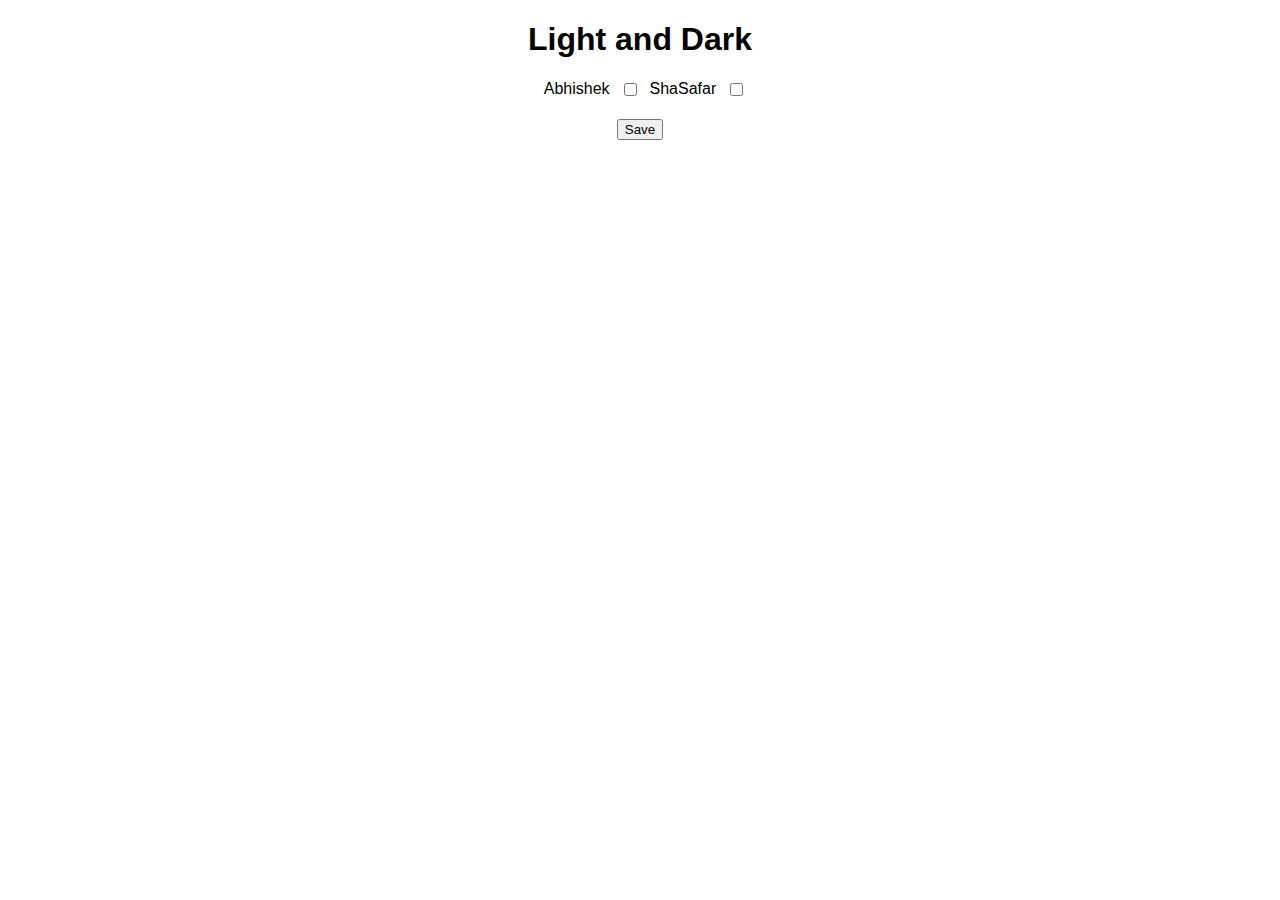
==== dark.html @ bc06b9b9 "Create dark.html" ====
<!DOCTYPE html>
<html lang="en">
<head>
    <meta charset="UTF-8">
    <meta name="viewport" content="width=device-width, initial-scale=1.0">
    <title>Light and Dark</title>
    <style>
        body {
            font-family: Arial, sans-serif;
            text-align: center;
            background-color: white;
        }
        #toggle-container {
            margin-top: 20px;
            display: flex;
            justify-content: center;
        }
        label {
            margin: 0 10px;
        }
        button {
            margin-top: 20px;
        }
    </style>
</head>
<body>
    <h1>Light and Dark</h1>
    <div id="toggle-container">
        <label for="abhishek-toggle">Abhishek</label>
        <input type="checkbox" id="abhishek-toggle">
        <label for="shasafar-toggle">ShaSafar</label>
        <input type="checkbox" id="shasafar-toggle">
    </div>
    <button onclick="saveState()">Save</button>

    <script>
        // Check the stored state when the page is loaded
        document.addEventListener("DOMContentLoaded", function() {
            let abhishekState = localStorage.getItem("abhishekState");
            let shasafarState = localStorage.getItem("shasafarState");

            if (abhishekState === "true") {
                document.getElementById("abhishek-toggle").checked = true;
            }

            if (shasafarState === "true") {
                document.getElementById("shasafar-toggle").checked = true;
            }
        });

        // Function to save the state of the toggles
        function saveState() {
            let abhishekState = document.getElementById("abhishek-toggle").checked;
            let shasafarState = document.getElementById("shasafar-toggle").checked;

            localStorage.setItem("abhishekState", abhishekState);
            localStorage.setItem("shasafarState", shasafarState);

            alert("Saved successfully!");
        }
    </script>
</body>
</html>
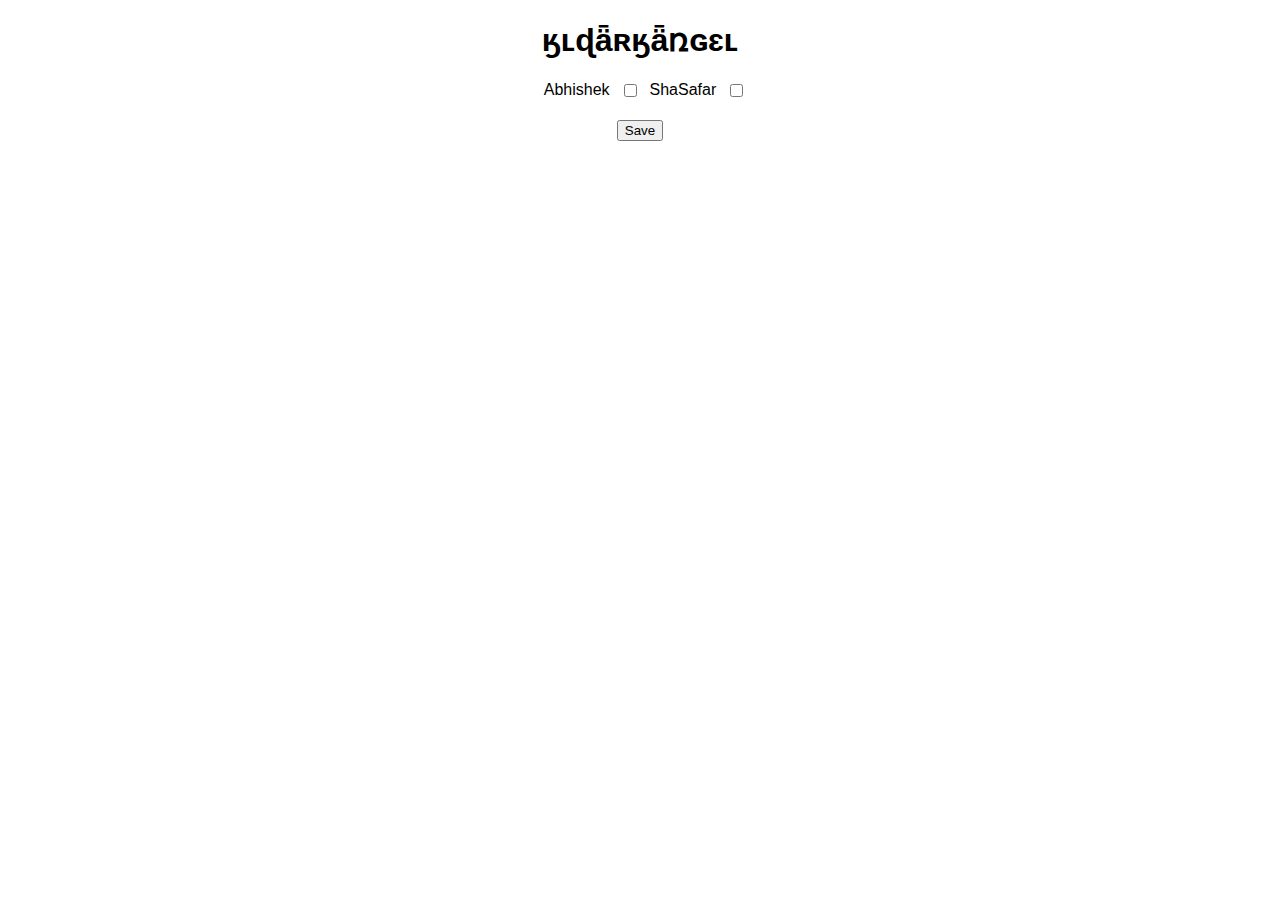
==== commit 1a327bf7: "Add files via upload" ====
--- a/dark.html
+++ b/dark.html
@@ -3,7 +3,7 @@
 <head>
     <meta charset="UTF-8">
     <meta name="viewport" content="width=device-width, initial-scale=1.0">
-    <title>Light and Dark</title>
+    <title>ӄʟɖǟʀӄǟռɢɛʟ</title>
     <style>
         body {
             font-family: Arial, sans-serif;
@@ -24,7 +24,7 @@
     </style>
 </head>
 <body>
-    <h1>Light and Dark</h1>
+    <h1>ӄʟɖǟʀӄǟռɢɛʟ</h1>
     <div id="toggle-container">
         <label for="abhishek-toggle">Abhishek</label>
         <input type="checkbox" id="abhishek-toggle">
@@ -56,8 +56,37 @@
             localStorage.setItem("abhishekState", abhishekState);
             localStorage.setItem("shasafarState", shasafarState);
 
+            // Send the state to the server to save in MongoDB
+            fetch('/toggle', {
+                method: 'POST',
+                headers: {
+                    'Content-Type': 'application/json'
+                },
+                body: JSON.stringify({
+                    name: 'Abhishek',
+                    state: abhishekState
+                })
+            })
+            .then(response => response.json())
+            .then(data => console.log(data))
+            .catch(error => console.error('Error saving toggle state:', error));
+
+            fetch('/toggle', {
+                method: 'POST',
+                headers: {
+                    'Content-Type': 'application/json'
+                },
+                body: JSON.stringify({
+                    name: 'ShaSafar',
+                    state: shasafarState
+                })
+            })
+            .then(response => response.json())
+            .then(data => console.log(data))
+            .catch(error => console.error('Error saving toggle state:', error));
+
             alert("Saved successfully!");
         }
     </script>
 </body>
-</html>
+</html>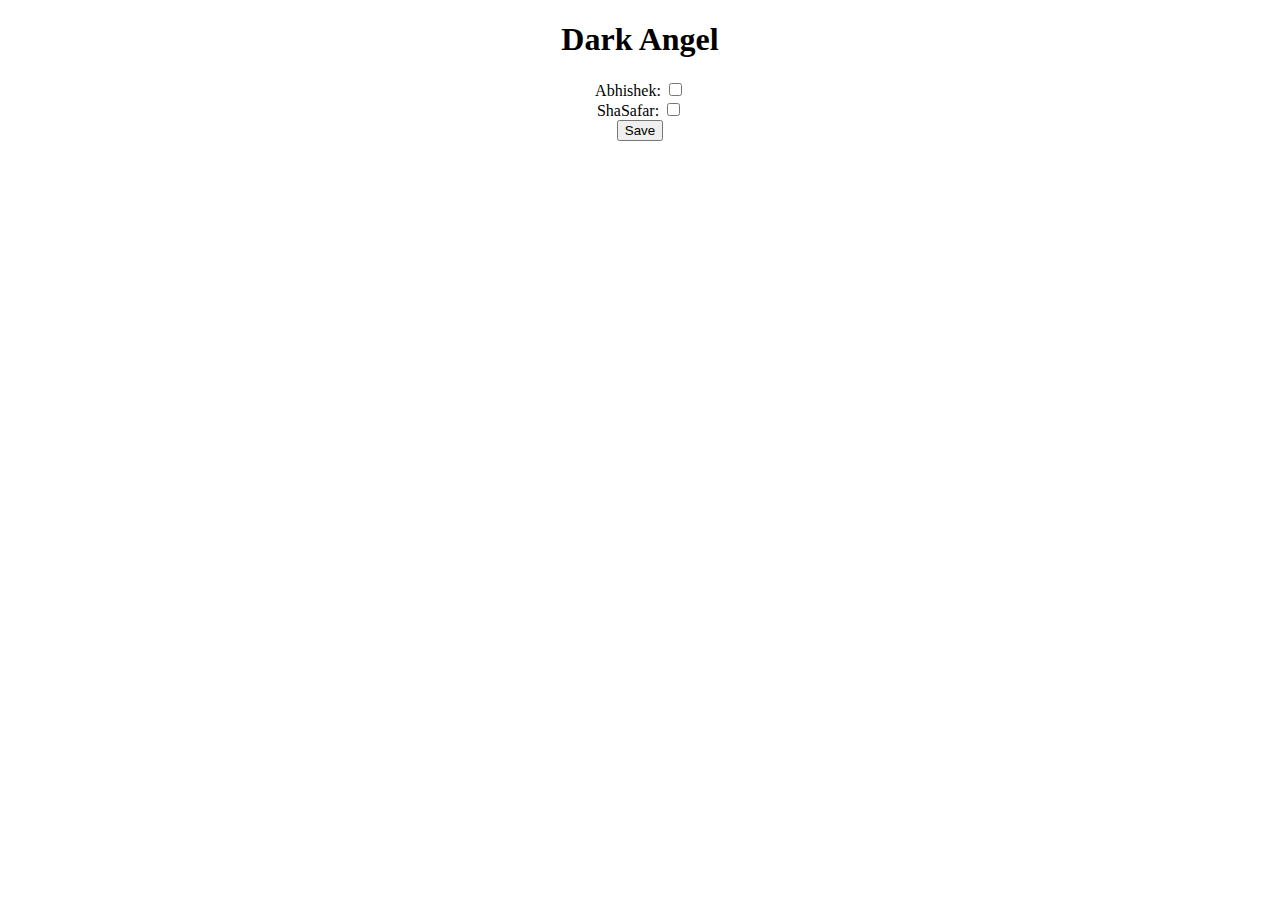
==== commit 3343fa13: "Update dark.html" ====
--- a/dark.html
+++ b/dark.html
@@ -3,90 +3,51 @@
 <head>
     <meta charset="UTF-8">
     <meta name="viewport" content="width=device-width, initial-scale=1.0">
-    <title>ӄʟɖǟʀӄǟռɢɛʟ</title>
+    <title>Dark Angel</title>
     <style>
         body {
-            font-family: Arial, sans-serif;
+            background-color: white;
             text-align: center;
-            background-color: white;
-        }
-        #toggle-container {
-            margin-top: 20px;
-            display: flex;
-            justify-content: center;
-        }
-        label {
-            margin: 0 10px;
-        }
-        button {
-            margin-top: 20px;
         }
     </style>
 </head>
 <body>
-    <h1>ӄʟɖǟʀӄǟռɢɛʟ</h1>
-    <div id="toggle-container">
-        <label for="abhishek-toggle">Abhishek</label>
-        <input type="checkbox" id="abhishek-toggle">
-        <label for="shasafar-toggle">ShaSafar</label>
-        <input type="checkbox" id="shasafar-toggle">
+    <h1>Dark Angel</h1>
+    <div>
+        <label for="abhishek">Abhishek:</label>
+        <input type="checkbox" id="abhishekToggle">
     </div>
-    <button onclick="saveState()">Save</button>
+    <div>
+        <label for="shasafar">ShaSafar:</label>
+        <input type="checkbox" id="shasafarToggle">
+    </div>
+    <button onclick="saveToggles()">Save</button>
 
     <script>
-        // Check the stored state when the page is loaded
-        document.addEventListener("DOMContentLoaded", function() {
-            let abhishekState = localStorage.getItem("abhishekState");
-            let shasafarState = localStorage.getItem("shasafarState");
-
-            if (abhishekState === "true") {
-                document.getElementById("abhishek-toggle").checked = true;
-            }
-
-            if (shasafarState === "true") {
-                document.getElementById("shasafar-toggle").checked = true;
-            }
-        });
-
-        // Function to save the state of the toggles
-        function saveState() {
-            let abhishekState = document.getElementById("abhishek-toggle").checked;
-            let shasafarState = document.getElementById("shasafar-toggle").checked;
-
-            localStorage.setItem("abhishekState", abhishekState);
-            localStorage.setItem("shasafarState", shasafarState);
-
-            // Send the state to the server to save in MongoDB
-            fetch('/toggle', {
+        // Function to save toggles to MongoDB
+        function saveToggles() {
+            const abhishekToggle = document.getElementById("abhishekToggle").checked;
+            const shasafarToggle = document.getElementById("shasafarToggle").checked;
+            
+            // Send data to MongoDB using AJAX or fetch API
+            // Example:
+            fetch('/save-toggles', {
                 method: 'POST',
                 headers: {
                     'Content-Type': 'application/json'
                 },
                 body: JSON.stringify({
-                    name: 'Abhishek',
-                    state: abhishekState
+                    abhishek: abhishekToggle,
+                    shasafar: shasafarToggle
                 })
             })
             .then(response => response.json())
-            .then(data => console.log(data))
-            .catch(error => console.error('Error saving toggle state:', error));
-
-            fetch('/toggle', {
-                method: 'POST',
-                headers: {
-                    'Content-Type': 'application/json'
-                },
-                body: JSON.stringify({
-                    name: 'ShaSafar',
-                    state: shasafarState
-                })
+            .then(data => {
+                // Handle response if needed
+                console.log(data);
             })
-            .then(response => response.json())
-            .then(data => console.log(data))
-            .catch(error => console.error('Error saving toggle state:', error));
-
-            alert("Saved successfully!");
+            .catch(error => console.error('Error:', error));
         }
     </script>
 </body>
-</html>+</html>
